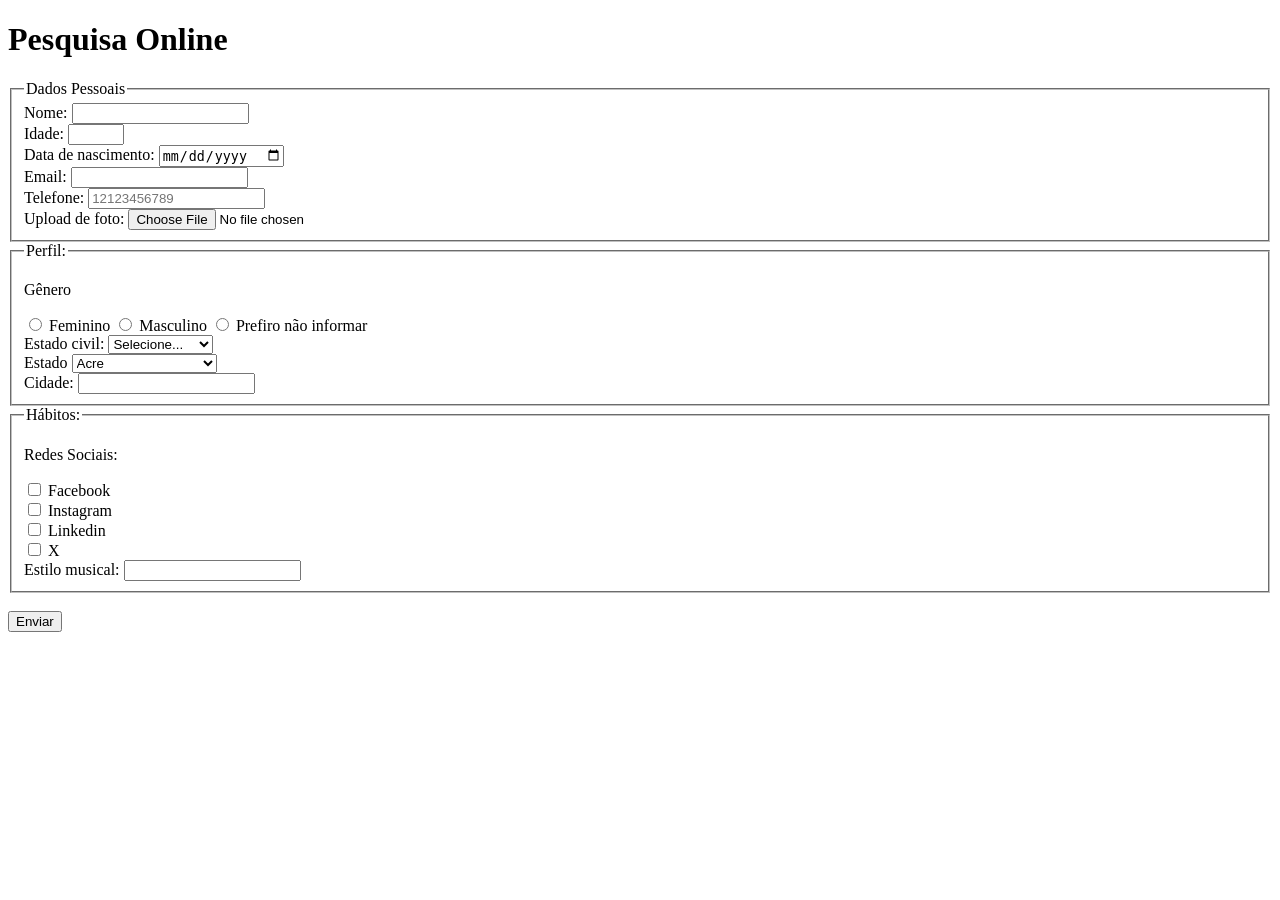
==== index.html @ 492f6770 "Estilo musical" ====
<!DOCTYPE html>
<html lang="pt-br">
<head>
    <meta charset="UTF-8">
    <meta name="viewport" content="width=device-width, initial-scale=1.0">
    <title>Pesquisa Culturama</title>
</head>
<body>
    <header>
        <h1>Pesquisa Online</h1>

    </header>
    <section>
        <form action="" method="get">
            <fieldset>
                <legend>Dados Pessoais</legend>

                <label for="name">Nome: </label>
                <input id="name" type="text" name="userName" required>
                <br>
                <label for="age">Idade: </label>
                <input id="age" type="number" name="userAge" required min="12" max="100">
                <br>
                <label for="birthDate">Data de nascimento: </label>
                <input id="birthDate" type="date" name="userBirthDate">
                <br>
                <label for="email">Email: </label>
                <input id="email" type="email" name="userEmail" required>
                <br>
                <label for="phoneNumber">Telefone: </label>
                <input id="phoneNumber" type="tel" name="userPhoneNumber" pattern="[0-9]{11}" placeholder="12123456789">
                <br>
                <label for="image">Upload de foto: </label>
                <input id="image" type="file" accept="image/*" name="userImage">
            </fieldset>

            <fieldset>
                <legend>Perfil:</legend>
                <p>Gênero</p>
                <input id="genderF" type="radio" name="userGender" value="feminino">
                <label for="genderf">Feminino</label>
                <input id="genderM" type="radio" name="userGender" value="masculino">
                <label for="genderM">Masculino</label>
                <input id="genderNao" type="radio" name="userGender" value="naoInformado">
                <label for="genderNao">Prefiro não informar</label>
                <br>
                <label for="maritalStatus">Estado civil:</label>

                <select name="maritalStatus" id="">
                    <option value="naoInformado"selected>Selecione...</option>
                    <option value="casado">Casado</option>
                    <option value="solteiro">Solteiro</option>
                    <option value="divorciado">Divorciado</option>
                    <option value="viuvo">Viúvo</option>
                    <option value="uniaoEstavel">União Estavel</option>
                </select>
                <br>
                <label for="userState">Estado</label>
                <select name="userState" id="" required>
                    <option value="acre">Acre</option>
                    <option value="alagoas">Alagoas</option>
                    <option value="amapa">Amapá</option>
                    <option value="amazonas">Amazonas</option>
                    <option value="bahia">Bahia</option>
                    <option value="ceara">Ceará</option>
                    <option value="distritoFederal">Distrito Federal</option>
                    <option value="espiritoSanto">Espírito Santo</option>
                    <option value="goias">Goiás</option>
                    <option value="maranhao">Maranhão```html
                    <option value="acre">Acre</option>
                    <option value="alagoas">Alagoas</option>
                    <option value="amapa">Amapá</option>
                    <option value="amazonas">Amazonas</option>
                    <option value="bahia">Bahia</option>
                    <option value="ceara">Ceará</option>
                    <option value="distritoFederal">Distrito Federal</option>
                    <option value="espiritoSanto">Espírito Santo</option>
                    <option value="goias">Goiás</option>
                    <option value="maranhao">Maranhão</option>
                    <option value="matoGrosso">Mato Grosso</option>
                    <option value="matoGrossoDoSul">Mato Grosso do Sul</option>
                    <option value="minasGerais">Minas Gerais</option>
                    <option value="para">Pará</option>
                    <option value="paraiba">Paraíba</option>
                    <option value="parana">Paraná</option>
                    <option value="pernambuco">Pernambuco</option>
                    <option value="piaui">Piauí</option>
                    <option value="rioDeJaneiro">Rio de Janeiro</option>
                    <option value="rioGrandeDoNorte">Rio Grande do Norte</option>
                    <option value="rioGrandeDoSul">Rio Grande do Sul</option>
                    <option value="rondonia">Rondônia</option>
                    <option value="roraima">Roraima</option>
                    <option value="santaCatarina">Santa Catarina</option>
                    <option value="saoPaulo">São Paulo</option>
                    <option value="sergipe">Sergipe</option>
                    <option value="tocantins">Tocantins</option>
                </select>
                <br>
                <label for="userCity">Cidade: </label>
                <input type="text" name="userCity">

            </fieldset> 

            <fieldset>
                <legend>Hábitos:</legend>
                
                <p>Redes Sociais:</p>
                <input id="facebook" type="checkbox" name="social" value="facebook">
                <label for="facebook">Facebook</label>
                <br>
                <input id="instagram" type="checkbox" name="social" value="instagram">
                <label for="instagram">Instagram</label>
                <br>
                <input id="linkedin" type="checkbox" name="social" value="linkedin">
                <label for="linkedin">Linkedin</label>
                <br>
                <input id="x" type="checkbox" name="social" value="x">
                <label for="x">X</label>
                <br>
                <label for="musicalStyle">Estilo musical:</label>
                <input id="musicalStyle" name="musicalStyle" type="text" list="styleType">
                <datalist id="styleType">
                    <option value="Rock">Rock</option>
                    <option value="Pop">Pop</option>
                    <option value="Sertanejo">Sertanejo</option>
                    <option value="Funk">Funk</option>

                </datalist>

            </fieldset>

            <br>
            <button type="submit">Enviar</button>

        </form>
    </section>


</body>
</html>
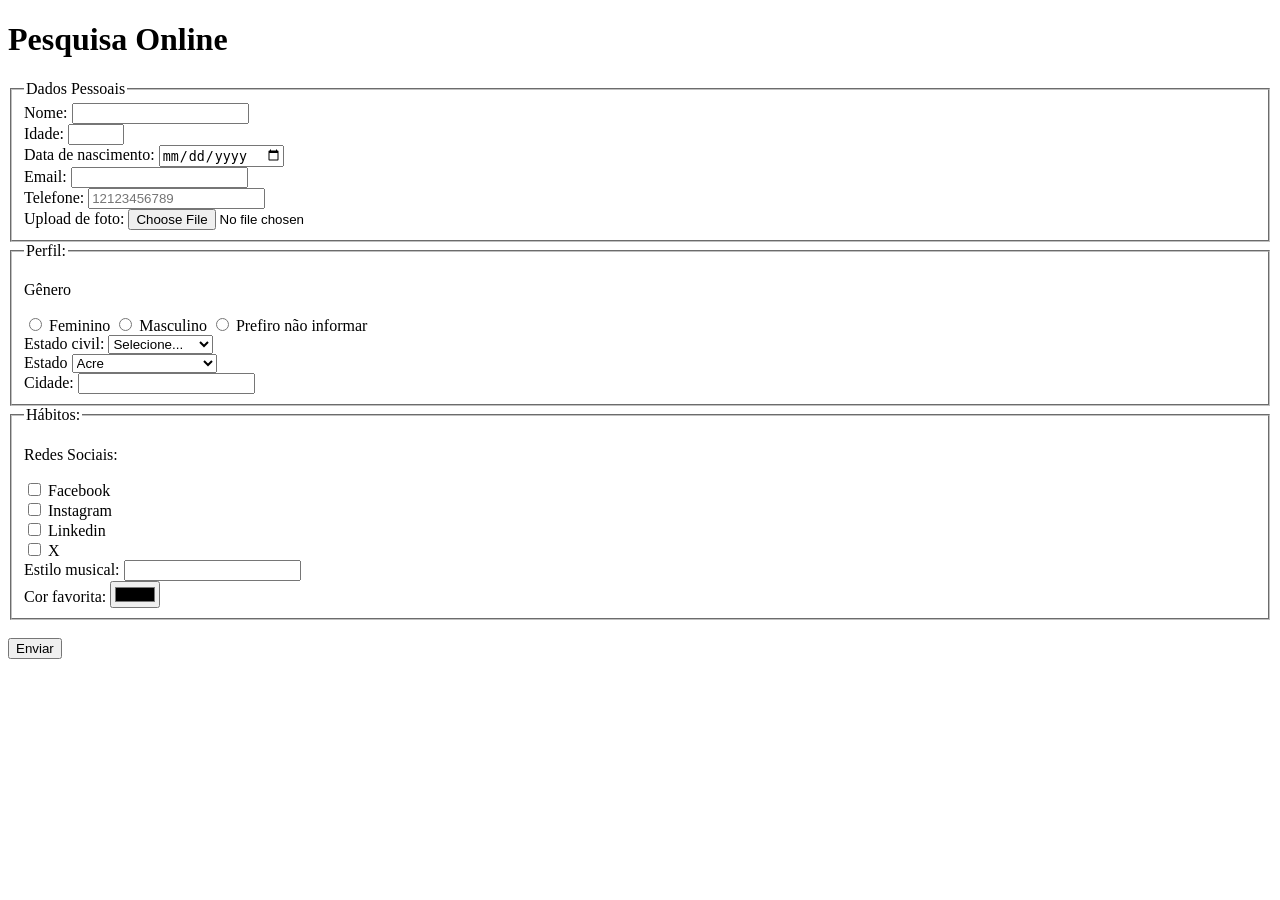
==== commit ade9a4aa: "Cor favorita/finaliza habitos" ====
--- a/index.html
+++ b/index.html
@@ -118,7 +118,7 @@
                 <label for="x">X</label>
                 <br>
                 <label for="musicalStyle">Estilo musical:</label>
-                <input id="musicalStyle" name="musicalStyle" type="text" list="styleType">
+                <input id="musicalStyle" name="useMusicalStyle" type="text" list="styleType">
                 <datalist id="styleType">
                     <option value="Rock">Rock</option>
                     <option value="Pop">Pop</option>
@@ -126,6 +126,11 @@
                     <option value="Funk">Funk</option>
 
                 </datalist>
+                <br>
+                <label for="favoriteColor">Cor favorita:</label>
+                <input id="favoriteColor" name="useFavoriteColor" type="color">
+                <br>
+                
 
             </fieldset>
 
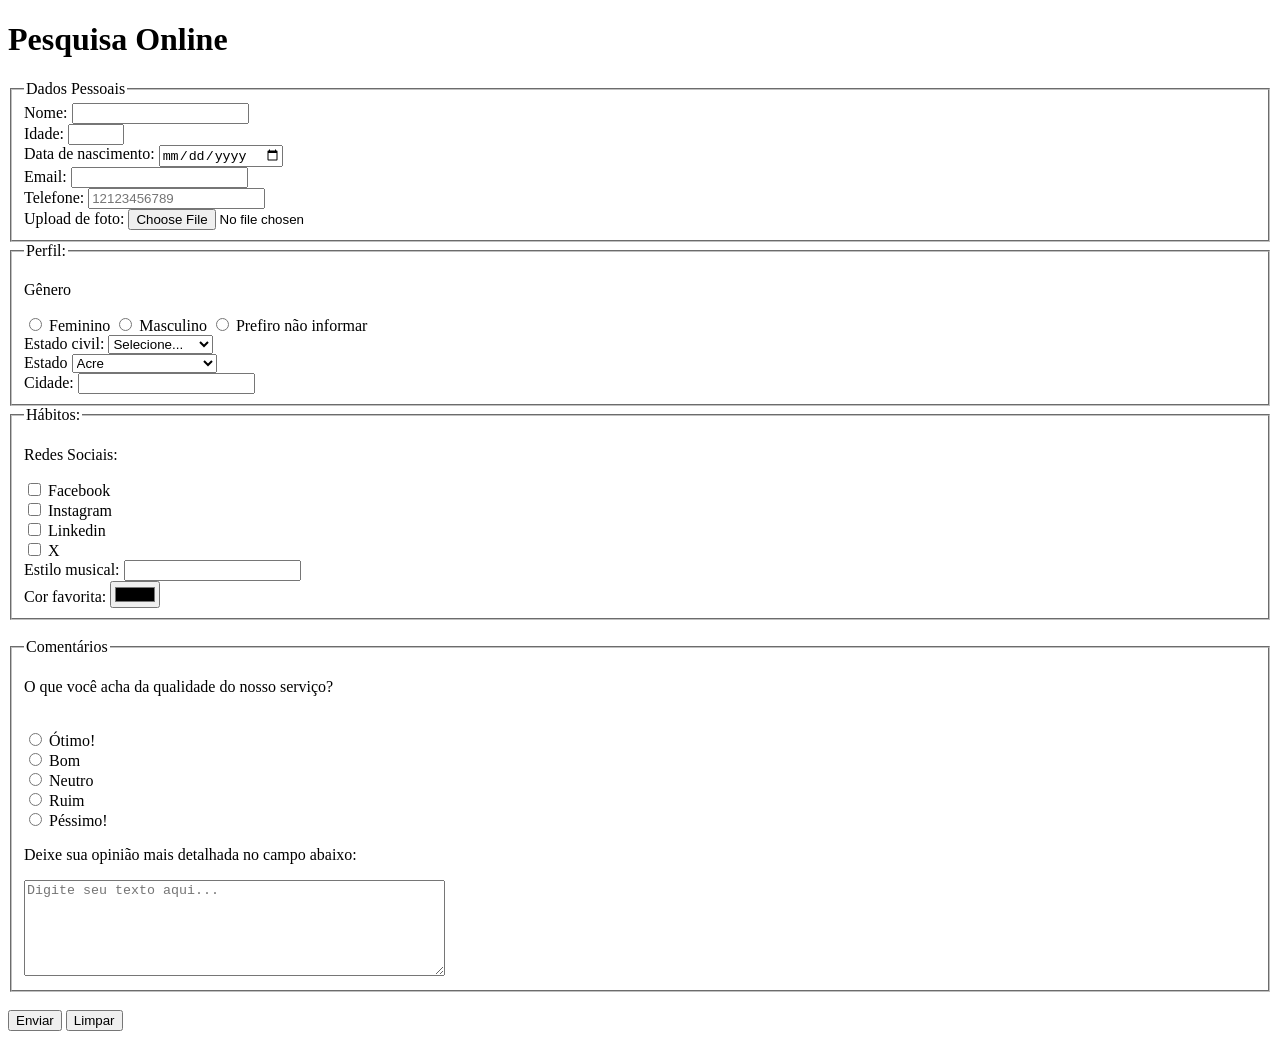
==== commit 8dd9daa9: "adiciona comentario e botao reset" ====
--- a/index.html
+++ b/index.html
@@ -131,11 +131,35 @@
                 <input id="favoriteColor" name="useFavoriteColor" type="color">
                 <br>
                 
+            </fieldset>
+            <br>
+            <fieldset>
+                <legend>Comentários</legend>
+                <p>O que você acha da qualidade do nosso serviço?</p>
+                <br>
+                <input id="feedbackOtimo" type="radio" name="userFeedback" value="otimo">
+                <label for="feedbackOtimo">Ótimo!</label>
+                <br>
+                <input id="feedbackBom" type="radio" name="userFeedback" value="bom">
+                <label for="feedbackBom">Bom</label>
+                <br>
+                <input id="feedbackNeutro" type="radio" name="userFeedback" value="neutro">
+                <label for="feedbackNeutro">Neutro</label>
+                <br>
+                <input id="feedbackRuim" type="radio" name="userFeedback" value="ruim">
+                <label for="feedbackRuim">Ruim</label>
+                <br>
+                <input id="feedbackPessimo" type="radio" name="userFeedback" value="pessimo">
+                <label for="feedbackPessimo">Péssimo!</label>
+                <br>
+                <p>Deixe sua opinião mais detalhada no campo abaixo:</p>
+                <textarea name="mensagem" rows="6" cols="50" placeholder="Digite seu texto aqui..."></textarea>
 
             </fieldset>
 
             <br>
             <button type="submit">Enviar</button>
+            <button type="reset">Limpar</button>
 
         </form>
     </section>
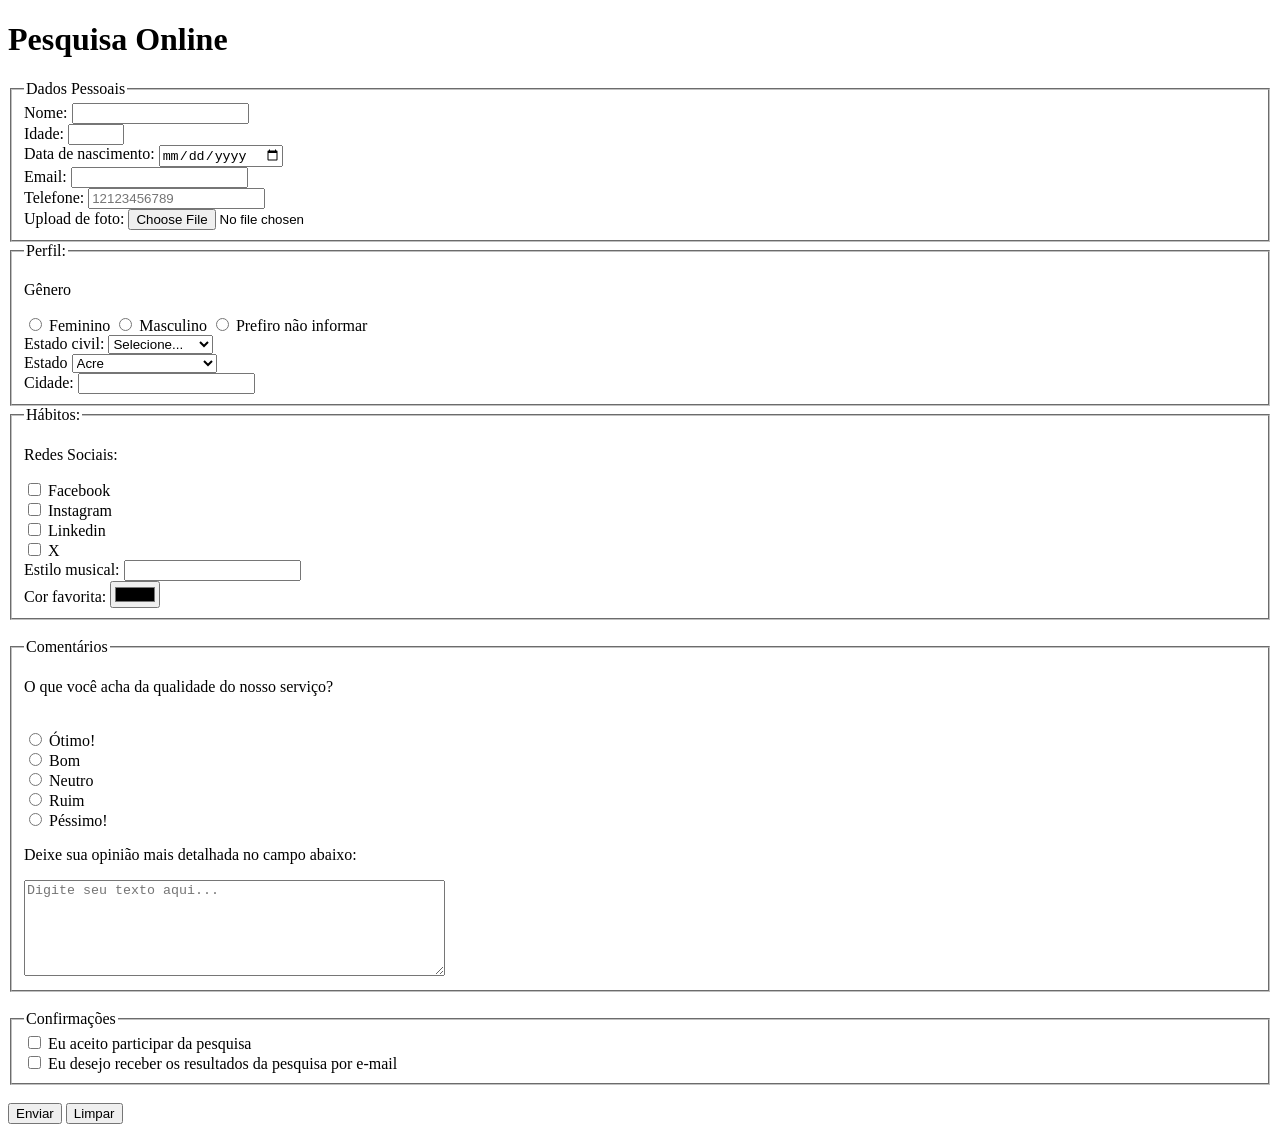
==== commit 59060363: "adiciona confirmações" ====
--- a/index.html
+++ b/index.html
@@ -156,6 +156,16 @@
                 <textarea name="mensagem" rows="6" cols="50" placeholder="Digite seu texto aqui..."></textarea>
 
             </fieldset>
+            <br>
+            <fieldset>
+                <legend>Confirmações</legend>
+                <input id="lgpdTerm" type="checkbox" name="userLgpdTerm" value="accepted" required>
+                <label for="lgpdTerm">Eu aceito participar da pesquisa</label>
+                <br>
+                <input id="result" type="checkbox" name="userResult" value="accepted" required>
+                <label for="result">Eu desejo receber os resultados da pesquisa por e-mail</label>
+
+            </fieldset>
 
             <br>
             <button type="submit">Enviar</button>
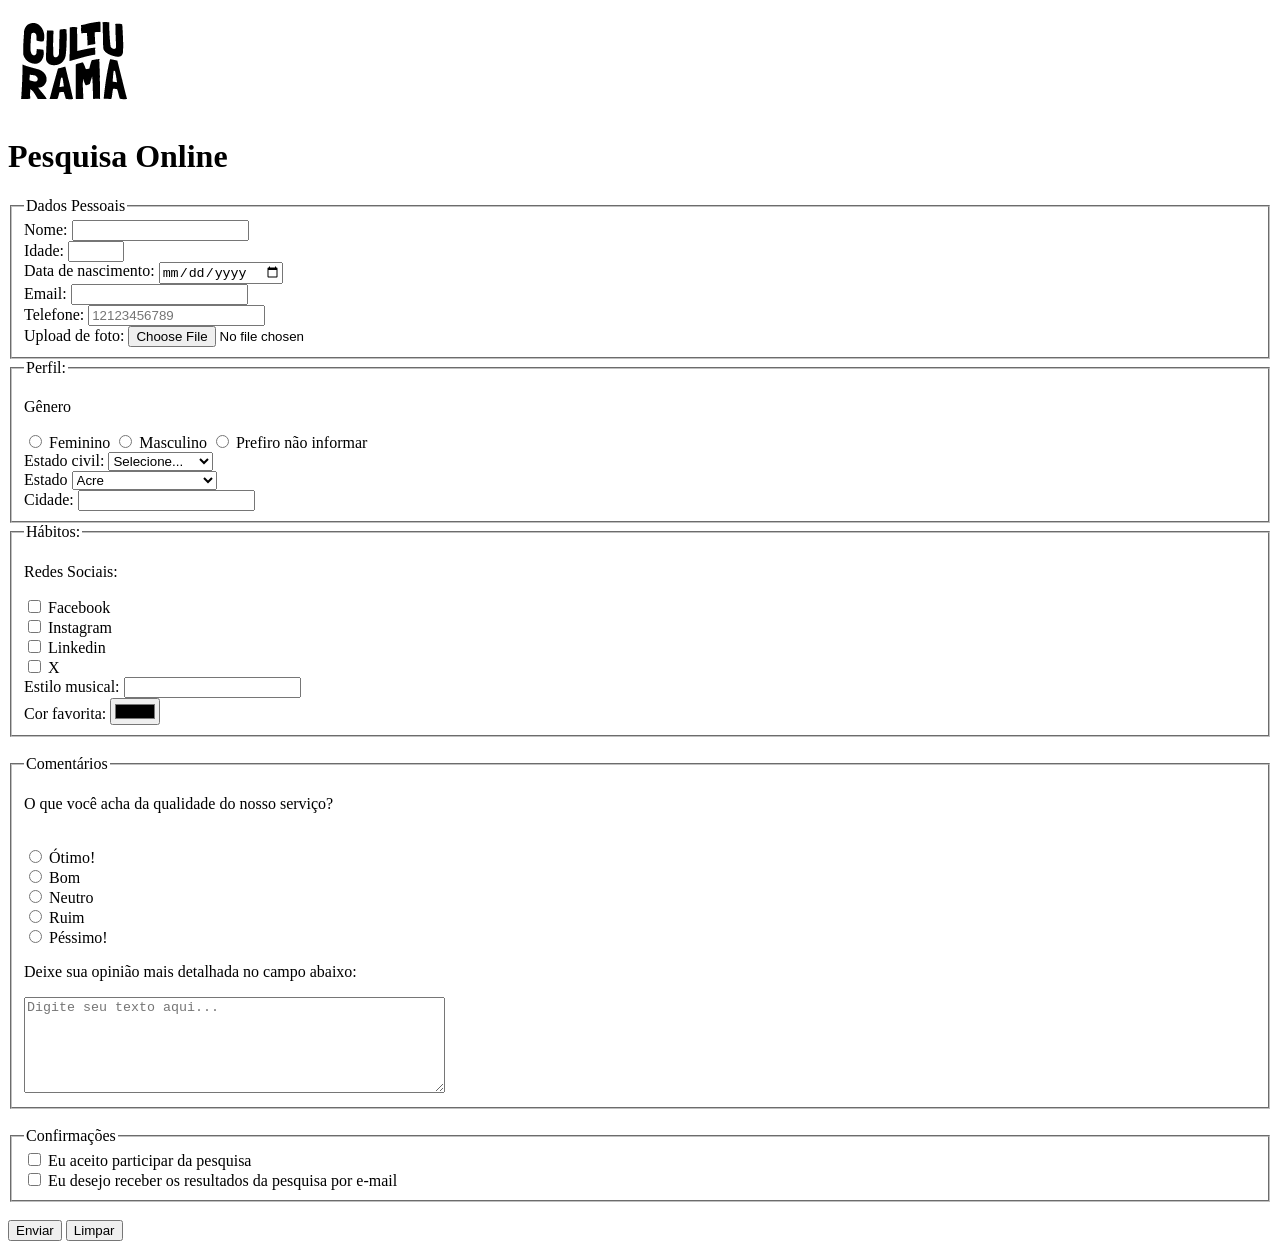
==== commit b4bbc6e0: "adiciona logo e favicon" ====
--- a/index.html
+++ b/index.html
@@ -3,10 +3,12 @@
 <head>
     <meta charset="UTF-8">
     <meta name="viewport" content="width=device-width, initial-scale=1.0">
+    <link rel="icon" href="culturama-favicon.png" type="image/png">
     <title>Pesquisa Culturama</title>
 </head>
 <body>
     <header>
+        <img src="img/logo-culturama.png" alt="Logo Culturama">
         <h1>Pesquisa Online</h1>
 
     </header>
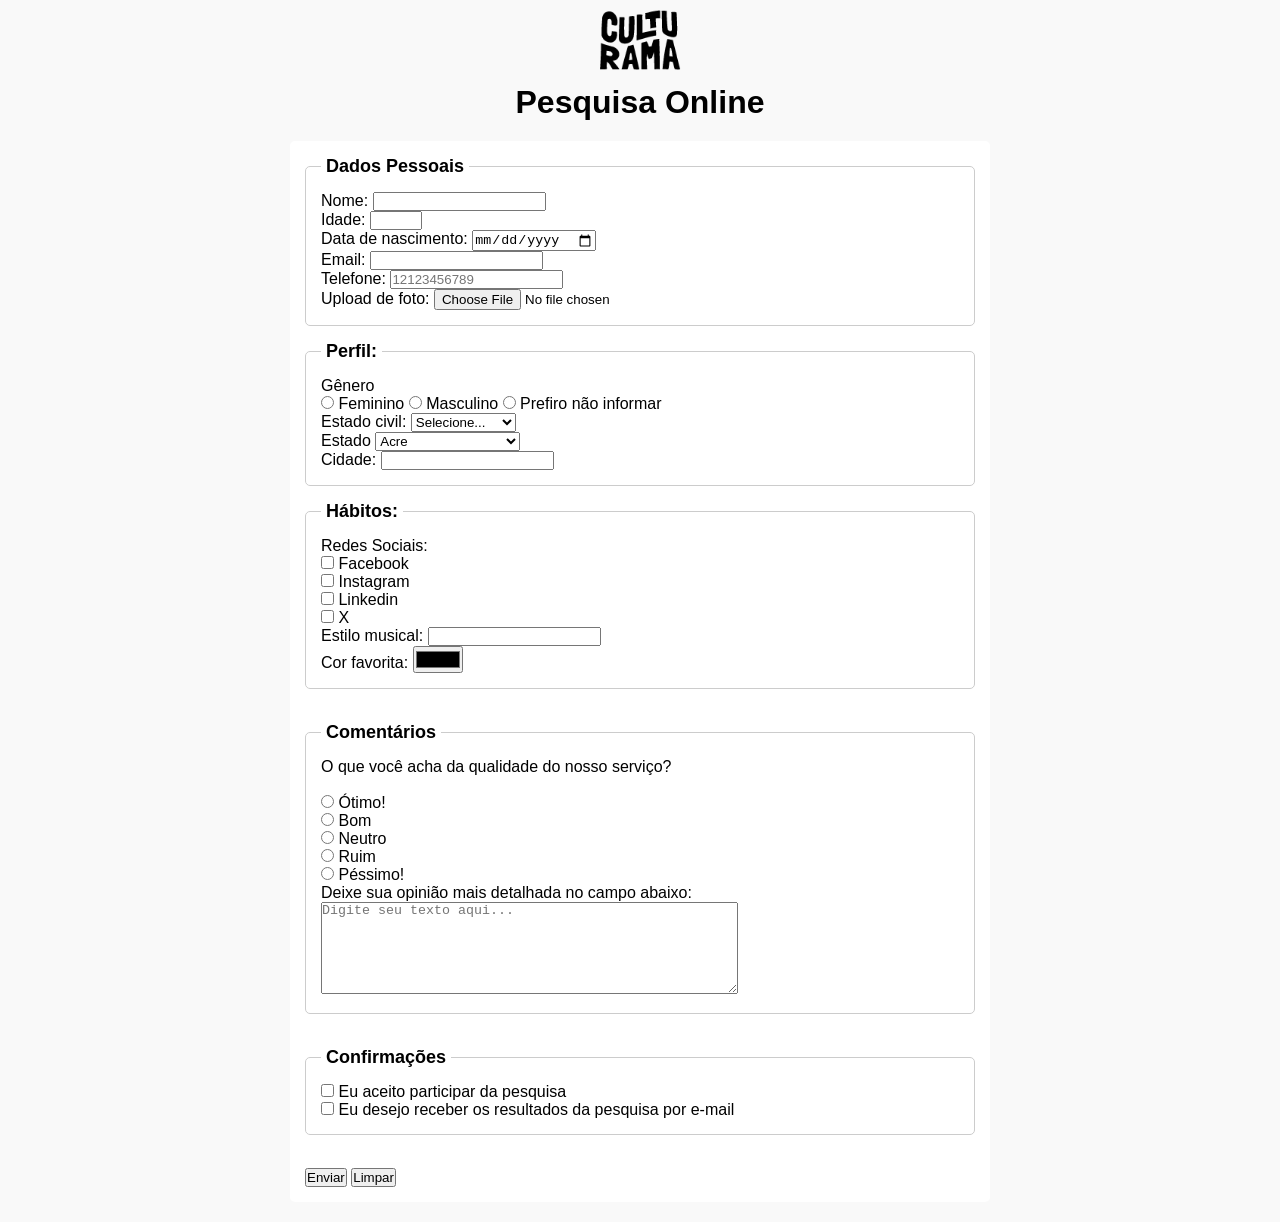
==== commit 603c9e1e: "adicionando estilização" ====
--- a/index.html
+++ b/index.html
@@ -4,6 +4,12 @@
     <meta charset="UTF-8">
     <meta name="viewport" content="width=device-width, initial-scale=1.0">
     <link rel="icon" href="culturama-favicon.png" type="image/png">
+
+    <link rel="stylesheet" href="css/style.css">
+
+    <link rel="preconnect" href="https://fonts.googleapis.com">
+    <link rel="preconnect" href="https://fonts.gstatic.com" crossorigin>
+    <link href="https://fonts.googleapis.com/css2?family=Fjalla+One&family=Work+Sans&display=swap" rel="stylesheet">
     <title>Pesquisa Culturama</title>
 </head>
 <body>
@@ -12,170 +18,171 @@
         <h1>Pesquisa Online</h1>
 
     </header>
-    <section>
-        <form action="" method="get">
-            <fieldset>
-                <legend>Dados Pessoais</legend>
+    <main>
+        <section>
+            <form action="" method="get">
+                <fieldset>
+                    <legend>Dados Pessoais</legend>
 
-                <label for="name">Nome: </label>
-                <input id="name" type="text" name="userName" required>
+                    <label for="name">Nome: </label>
+                    <input id="name" type="text" name="userName" required>
+                    <br>
+                    <label for="age">Idade: </label>
+                    <input id="age" type="number" name="userAge" required min="12" max="100">
+                    <br>
+                    <label for="birthDate">Data de nascimento: </label>
+                    <input id="birthDate" type="date" name="userBirthDate">
+                    <br>
+                    <label for="email">Email: </label>
+                    <input id="email" type="email" name="userEmail" required>
+                    <br>
+                    <label for="phoneNumber">Telefone: </label>
+                    <input id="phoneNumber" type="tel" name="userPhoneNumber" pattern="[0-9]{11}" placeholder="12123456789">
+                    <br>
+                    <label for="image">Upload de foto: </label>
+                    <input id="image" type="file" accept="image/*" name="userImage">
+                </fieldset>
+
+                <fieldset>
+                    <legend>Perfil:</legend>
+                    <p>Gênero</p>
+                    <input id="genderF" type="radio" name="userGender" value="feminino">
+                    <label for="genderf">Feminino</label>
+                    <input id="genderM" type="radio" name="userGender" value="masculino">
+                    <label for="genderM">Masculino</label>
+                    <input id="genderNao" type="radio" name="userGender" value="naoInformado">
+                    <label for="genderNao">Prefiro não informar</label>
+                    <br>
+                    <label for="maritalStatus">Estado civil:</label>
+
+                    <select name="maritalStatus" id="">
+                        <option value="naoInformado"selected>Selecione...</option>
+                        <option value="casado">Casado</option>
+                        <option value="solteiro">Solteiro</option>
+                        <option value="divorciado">Divorciado</option>
+                        <option value="viuvo">Viúvo</option>
+                        <option value="uniaoEstavel">União Estavel</option>
+                    </select>
+                    <br>
+                    <label for="userState">Estado</label>
+                    <select name="userState" id="" required>
+                        <option value="acre">Acre</option>
+                        <option value="alagoas">Alagoas</option>
+                        <option value="amapa">Amapá</option>
+                        <option value="amazonas">Amazonas</option>
+                        <option value="bahia">Bahia</option>
+                        <option value="ceara">Ceará</option>
+                        <option value="distritoFederal">Distrito Federal</option>
+                        <option value="espiritoSanto">Espírito Santo</option>
+                        <option value="goias">Goiás</option>
+                        <option value="maranhao">Maranhão```html
+                        <option value="acre">Acre</option>
+                        <option value="alagoas">Alagoas</option>
+                        <option value="amapa">Amapá</option>
+                        <option value="amazonas">Amazonas</option>
+                        <option value="bahia">Bahia</option>
+                        <option value="ceara">Ceará</option>
+                        <option value="distritoFederal">Distrito Federal</option>
+                        <option value="espiritoSanto">Espírito Santo</option>
+                        <option value="goias">Goiás</option>
+                        <option value="maranhao">Maranhão</option>
+                        <option value="matoGrosso">Mato Grosso</option>
+                        <option value="matoGrossoDoSul">Mato Grosso do Sul</option>
+                        <option value="minasGerais">Minas Gerais</option>
+                        <option value="para">Pará</option>
+                        <option value="paraiba">Paraíba</option>
+                        <option value="parana">Paraná</option>
+                        <option value="pernambuco">Pernambuco</option>
+                        <option value="piaui">Piauí</option>
+                        <option value="rioDeJaneiro">Rio de Janeiro</option>
+                        <option value="rioGrandeDoNorte">Rio Grande do Norte</option>
+                        <option value="rioGrandeDoSul">Rio Grande do Sul</option>
+                        <option value="rondonia">Rondônia</option>
+                        <option value="roraima">Roraima</option>
+                        <option value="santaCatarina">Santa Catarina</option>
+                        <option value="saoPaulo">São Paulo</option>
+                        <option value="sergipe">Sergipe</option>
+                        <option value="tocantins">Tocantins</option>
+                    </select>
+                    <br>
+                    <label for="userCity">Cidade: </label>
+                    <input type="text" name="userCity">
+
+                </fieldset> 
+
+                <fieldset>
+                    <legend>Hábitos:</legend>
+                    
+                    <p>Redes Sociais:</p>
+                    <input id="facebook" type="checkbox" name="social" value="facebook">
+                    <label for="facebook">Facebook</label>
+                    <br>
+                    <input id="instagram" type="checkbox" name="social" value="instagram">
+                    <label for="instagram">Instagram</label>
+                    <br>
+                    <input id="linkedin" type="checkbox" name="social" value="linkedin">
+                    <label for="linkedin">Linkedin</label>
+                    <br>
+                    <input id="x" type="checkbox" name="social" value="x">
+                    <label for="x">X</label>
+                    <br>
+                    <label for="musicalStyle">Estilo musical:</label>
+                    <input id="musicalStyle" name="useMusicalStyle" type="text" list="styleType">
+                    <datalist id="styleType">
+                        <option value="Rock">Rock</option>
+                        <option value="Pop">Pop</option>
+                        <option value="Sertanejo">Sertanejo</option>
+                        <option value="Funk">Funk</option>
+
+                    </datalist>
+                    <br>
+                    <label for="favoriteColor">Cor favorita:</label>
+                    <input id="favoriteColor" name="useFavoriteColor" type="color">
+                    <br>
+                    
+                </fieldset>
                 <br>
-                <label for="age">Idade: </label>
-                <input id="age" type="number" name="userAge" required min="12" max="100">
+                <fieldset>
+                    <legend>Comentários</legend>
+                    <p>O que você acha da qualidade do nosso serviço?</p>
+                    <br>
+                    <input id="feedbackOtimo" type="radio" name="userFeedback" value="otimo">
+                    <label for="feedbackOtimo">Ótimo!</label>
+                    <br>
+                    <input id="feedbackBom" type="radio" name="userFeedback" value="bom">
+                    <label for="feedbackBom">Bom</label>
+                    <br>
+                    <input id="feedbackNeutro" type="radio" name="userFeedback" value="neutro">
+                    <label for="feedbackNeutro">Neutro</label>
+                    <br>
+                    <input id="feedbackRuim" type="radio" name="userFeedback" value="ruim">
+                    <label for="feedbackRuim">Ruim</label>
+                    <br>
+                    <input id="feedbackPessimo" type="radio" name="userFeedback" value="pessimo">
+                    <label for="feedbackPessimo">Péssimo!</label>
+                    <br>
+                    <p>Deixe sua opinião mais detalhada no campo abaixo:</p>
+                    <textarea name="mensagem" rows="6" cols="50" placeholder="Digite seu texto aqui..."></textarea>
+
+                </fieldset>
                 <br>
-                <label for="birthDate">Data de nascimento: </label>
-                <input id="birthDate" type="date" name="userBirthDate">
+                <fieldset>
+                    <legend>Confirmações</legend>
+                    <input id="lgpdTerm" type="checkbox" name="userLgpdTerm" value="accepted" required>
+                    <label for="lgpdTerm">Eu aceito participar da pesquisa</label>
+                    <br>
+                    <input id="result" type="checkbox" name="userResult" value="accepted" required>
+                    <label for="result">Eu desejo receber os resultados da pesquisa por e-mail</label>
+
+                </fieldset>
+
                 <br>
-                <label for="email">Email: </label>
-                <input id="email" type="email" name="userEmail" required>
-                <br>
-                <label for="phoneNumber">Telefone: </label>
-                <input id="phoneNumber" type="tel" name="userPhoneNumber" pattern="[0-9]{11}" placeholder="12123456789">
-                <br>
-                <label for="image">Upload de foto: </label>
-                <input id="image" type="file" accept="image/*" name="userImage">
-            </fieldset>
+                <button type="submit">Enviar</button>
+                <button type="reset">Limpar</button>
 
-            <fieldset>
-                <legend>Perfil:</legend>
-                <p>Gênero</p>
-                <input id="genderF" type="radio" name="userGender" value="feminino">
-                <label for="genderf">Feminino</label>
-                <input id="genderM" type="radio" name="userGender" value="masculino">
-                <label for="genderM">Masculino</label>
-                <input id="genderNao" type="radio" name="userGender" value="naoInformado">
-                <label for="genderNao">Prefiro não informar</label>
-                <br>
-                <label for="maritalStatus">Estado civil:</label>
-
-                <select name="maritalStatus" id="">
-                    <option value="naoInformado"selected>Selecione...</option>
-                    <option value="casado">Casado</option>
-                    <option value="solteiro">Solteiro</option>
-                    <option value="divorciado">Divorciado</option>
-                    <option value="viuvo">Viúvo</option>
-                    <option value="uniaoEstavel">União Estavel</option>
-                </select>
-                <br>
-                <label for="userState">Estado</label>
-                <select name="userState" id="" required>
-                    <option value="acre">Acre</option>
-                    <option value="alagoas">Alagoas</option>
-                    <option value="amapa">Amapá</option>
-                    <option value="amazonas">Amazonas</option>
-                    <option value="bahia">Bahia</option>
-                    <option value="ceara">Ceará</option>
-                    <option value="distritoFederal">Distrito Federal</option>
-                    <option value="espiritoSanto">Espírito Santo</option>
-                    <option value="goias">Goiás</option>
-                    <option value="maranhao">Maranhão```html
-                    <option value="acre">Acre</option>
-                    <option value="alagoas">Alagoas</option>
-                    <option value="amapa">Amapá</option>
-                    <option value="amazonas">Amazonas</option>
-                    <option value="bahia">Bahia</option>
-                    <option value="ceara">Ceará</option>
-                    <option value="distritoFederal">Distrito Federal</option>
-                    <option value="espiritoSanto">Espírito Santo</option>
-                    <option value="goias">Goiás</option>
-                    <option value="maranhao">Maranhão</option>
-                    <option value="matoGrosso">Mato Grosso</option>
-                    <option value="matoGrossoDoSul">Mato Grosso do Sul</option>
-                    <option value="minasGerais">Minas Gerais</option>
-                    <option value="para">Pará</option>
-                    <option value="paraiba">Paraíba</option>
-                    <option value="parana">Paraná</option>
-                    <option value="pernambuco">Pernambuco</option>
-                    <option value="piaui">Piauí</option>
-                    <option value="rioDeJaneiro">Rio de Janeiro</option>
-                    <option value="rioGrandeDoNorte">Rio Grande do Norte</option>
-                    <option value="rioGrandeDoSul">Rio Grande do Sul</option>
-                    <option value="rondonia">Rondônia</option>
-                    <option value="roraima">Roraima</option>
-                    <option value="santaCatarina">Santa Catarina</option>
-                    <option value="saoPaulo">São Paulo</option>
-                    <option value="sergipe">Sergipe</option>
-                    <option value="tocantins">Tocantins</option>
-                </select>
-                <br>
-                <label for="userCity">Cidade: </label>
-                <input type="text" name="userCity">
-
-            </fieldset> 
-
-            <fieldset>
-                <legend>Hábitos:</legend>
-                
-                <p>Redes Sociais:</p>
-                <input id="facebook" type="checkbox" name="social" value="facebook">
-                <label for="facebook">Facebook</label>
-                <br>
-                <input id="instagram" type="checkbox" name="social" value="instagram">
-                <label for="instagram">Instagram</label>
-                <br>
-                <input id="linkedin" type="checkbox" name="social" value="linkedin">
-                <label for="linkedin">Linkedin</label>
-                <br>
-                <input id="x" type="checkbox" name="social" value="x">
-                <label for="x">X</label>
-                <br>
-                <label for="musicalStyle">Estilo musical:</label>
-                <input id="musicalStyle" name="useMusicalStyle" type="text" list="styleType">
-                <datalist id="styleType">
-                    <option value="Rock">Rock</option>
-                    <option value="Pop">Pop</option>
-                    <option value="Sertanejo">Sertanejo</option>
-                    <option value="Funk">Funk</option>
-
-                </datalist>
-                <br>
-                <label for="favoriteColor">Cor favorita:</label>
-                <input id="favoriteColor" name="useFavoriteColor" type="color">
-                <br>
-                
-            </fieldset>
-            <br>
-            <fieldset>
-                <legend>Comentários</legend>
-                <p>O que você acha da qualidade do nosso serviço?</p>
-                <br>
-                <input id="feedbackOtimo" type="radio" name="userFeedback" value="otimo">
-                <label for="feedbackOtimo">Ótimo!</label>
-                <br>
-                <input id="feedbackBom" type="radio" name="userFeedback" value="bom">
-                <label for="feedbackBom">Bom</label>
-                <br>
-                <input id="feedbackNeutro" type="radio" name="userFeedback" value="neutro">
-                <label for="feedbackNeutro">Neutro</label>
-                <br>
-                <input id="feedbackRuim" type="radio" name="userFeedback" value="ruim">
-                <label for="feedbackRuim">Ruim</label>
-                <br>
-                <input id="feedbackPessimo" type="radio" name="userFeedback" value="pessimo">
-                <label for="feedbackPessimo">Péssimo!</label>
-                <br>
-                <p>Deixe sua opinião mais detalhada no campo abaixo:</p>
-                <textarea name="mensagem" rows="6" cols="50" placeholder="Digite seu texto aqui..."></textarea>
-
-            </fieldset>
-            <br>
-            <fieldset>
-                <legend>Confirmações</legend>
-                <input id="lgpdTerm" type="checkbox" name="userLgpdTerm" value="accepted" required>
-                <label for="lgpdTerm">Eu aceito participar da pesquisa</label>
-                <br>
-                <input id="result" type="checkbox" name="userResult" value="accepted" required>
-                <label for="result">Eu desejo receber os resultados da pesquisa por e-mail</label>
-
-            </fieldset>
-
-            <br>
-            <button type="submit">Enviar</button>
-            <button type="reset">Limpar</button>
-
-        </form>
-    </section>
-
+            </form>
+        </section>
+    </main>
 
 </body>
 </html>
--- a/css/style.css
+++ b/css/style.css
@@ -0,0 +1,65 @@
+/*body {
+    font-family: "Work Sans", sans-serif;
+    font-optical-sizing: auto;
+    font-weight: 400;
+    font-style: normal;
+}
+
+h1{
+    font-family: "Fjalla One", sans-serif;
+    font-weight: 400;
+    font-style: normal;
+}*/
+
+*{
+    margin: 0;
+    padding: 0;
+    box-sizing: border-box;
+}
+
+body{
+    background-color: #f9f9f9;
+    font-family: "Work Sans", sans-serif;
+    font-optical-sizing: auto;
+    font-weight: 400;
+    font-style: normal;
+}
+
+main{
+    width: 100%;
+    max-width: 700px;
+    margin: 0 auto;
+}
+
+header{
+    text-align: center;
+    margin-bottom: 20px;
+}
+
+img{
+    width: 100px;
+}
+
+h1{
+    font-family: "Fjalla One", sans-serif;
+}
+
+form{
+    background-color: white;
+    padding: 15px;
+    border-radius: 5px;
+    margin-bottom: 20px;
+}
+
+fieldset{
+    padding: 15px;
+    border: 1px solid #cccccc;
+    border-radius: 5px;
+    margin-bottom: 15px;
+}
+
+legend{
+    font-weight: bold;
+    font-size: 18px;
+    padding: 0 5px;
+}
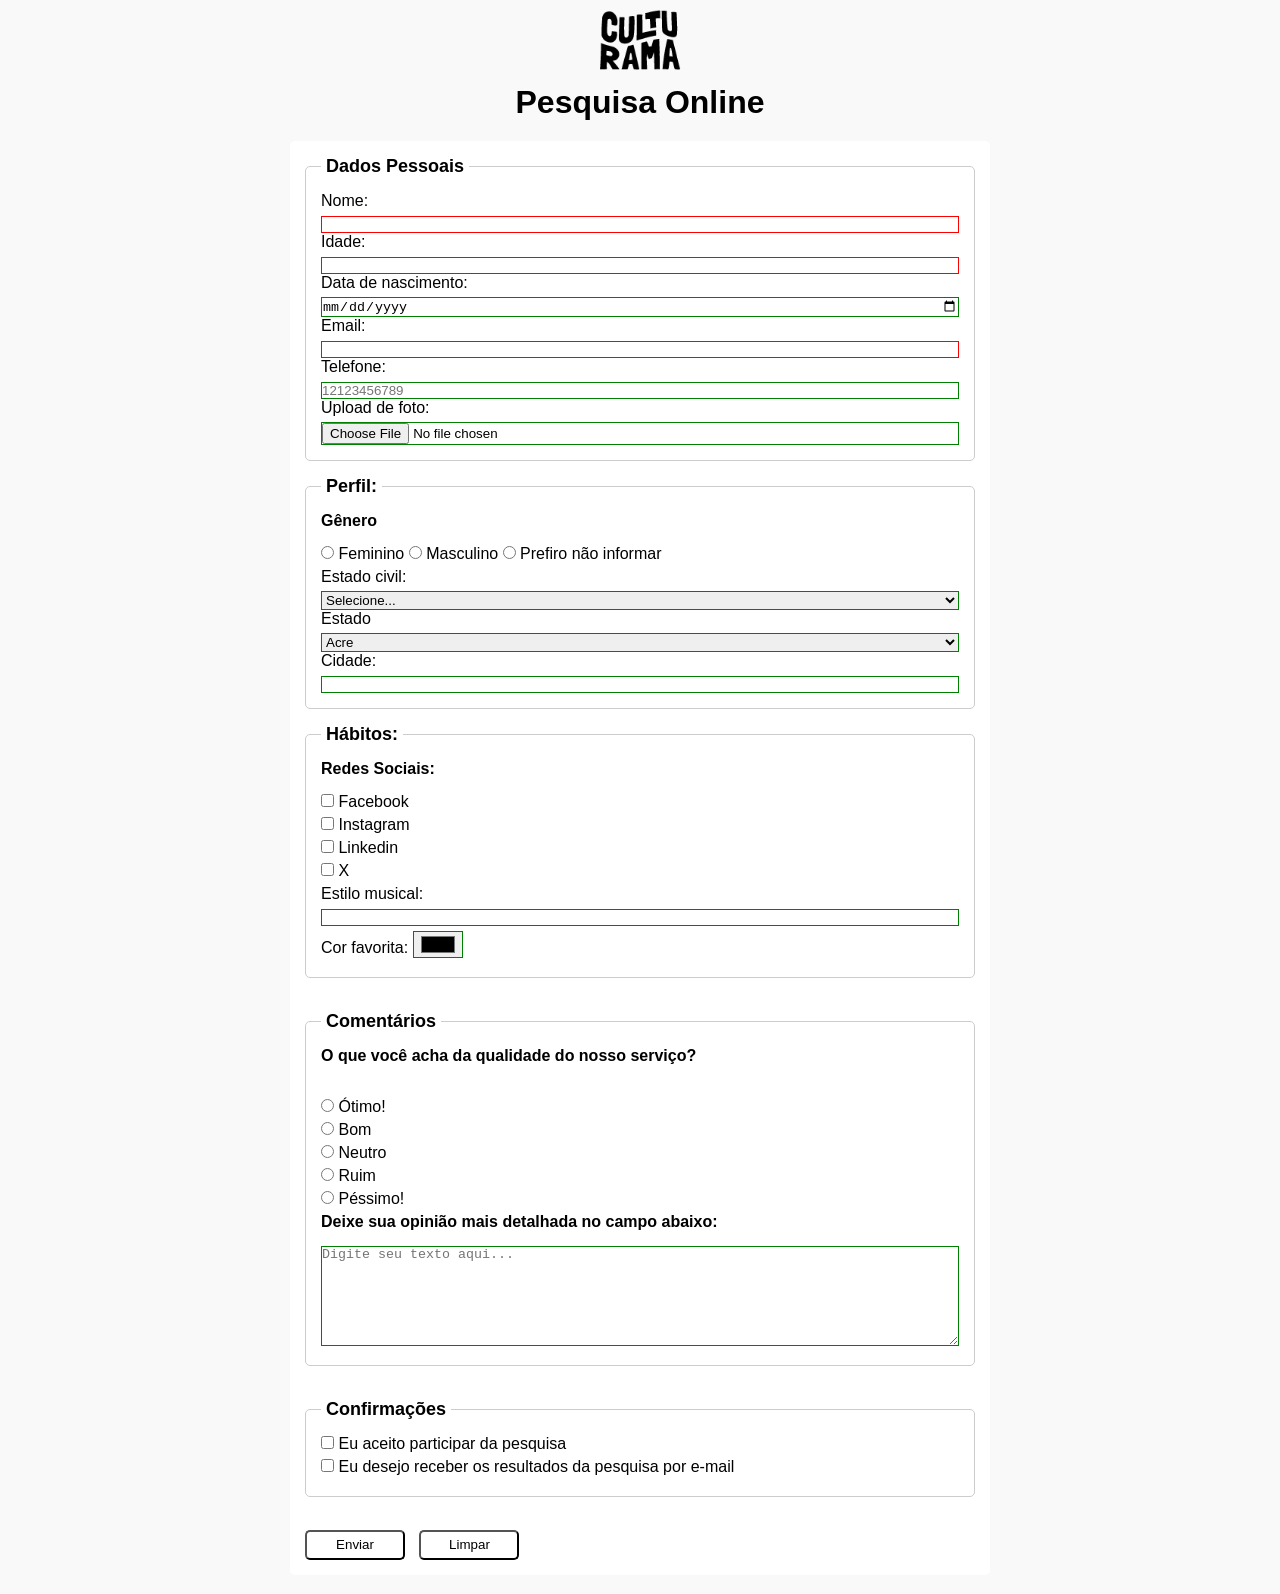
==== commit 2b4e5738: "adicionar pagina sucesso" ====
--- a/index.html
+++ b/index.html
@@ -20,7 +20,7 @@
     </header>
     <main>
         <section>
-            <form action="" method="get">
+            <form action="sucesso.html" method="get">
                 <fieldset>
                     <legend>Dados Pessoais</legend>
 
--- a/css/style.css
+++ b/css/style.css
@@ -62,4 +62,60 @@
     font-weight: bold;
     font-size: 18px;
     padding: 0 5px;
+}
+
+label{
+    display: inline-block;
+    margin-bottom: 5px;
+}
+
+p{
+    margin-bottom: 15px;
+    font-weight: bold;
+}
+
+input, select, textarea {
+    width: 100%;
+    border: 1px solid #ccc;;
+}
+
+textarea{
+    min-height: 100px;
+}
+
+input[type="radio"], input[type="checkbox"]{
+    width: auto;
+}
+
+input[type="color"]{
+    width: 50px;
+    padding: 0 5px;
+    margin-top: 5px;
+}
+
+input:valid, select:valid, textarea:valid{
+    border-color: green;
+}
+
+input:invalid, select:invalid, textarea:invalid{
+    border-color: red;
+}
+
+button{
+    width: 100px;
+    height: 30px;
+    margin-right: 10px;
+    background-color: white;
+    border-radius: 5px;
+    cursor: pointer;
+}
+
+button:hover{
+    background-color: green;
+    color: white;
+}
+
+button[type="reset"]:hover{
+    background-color: red;
+    color: white;
 }
